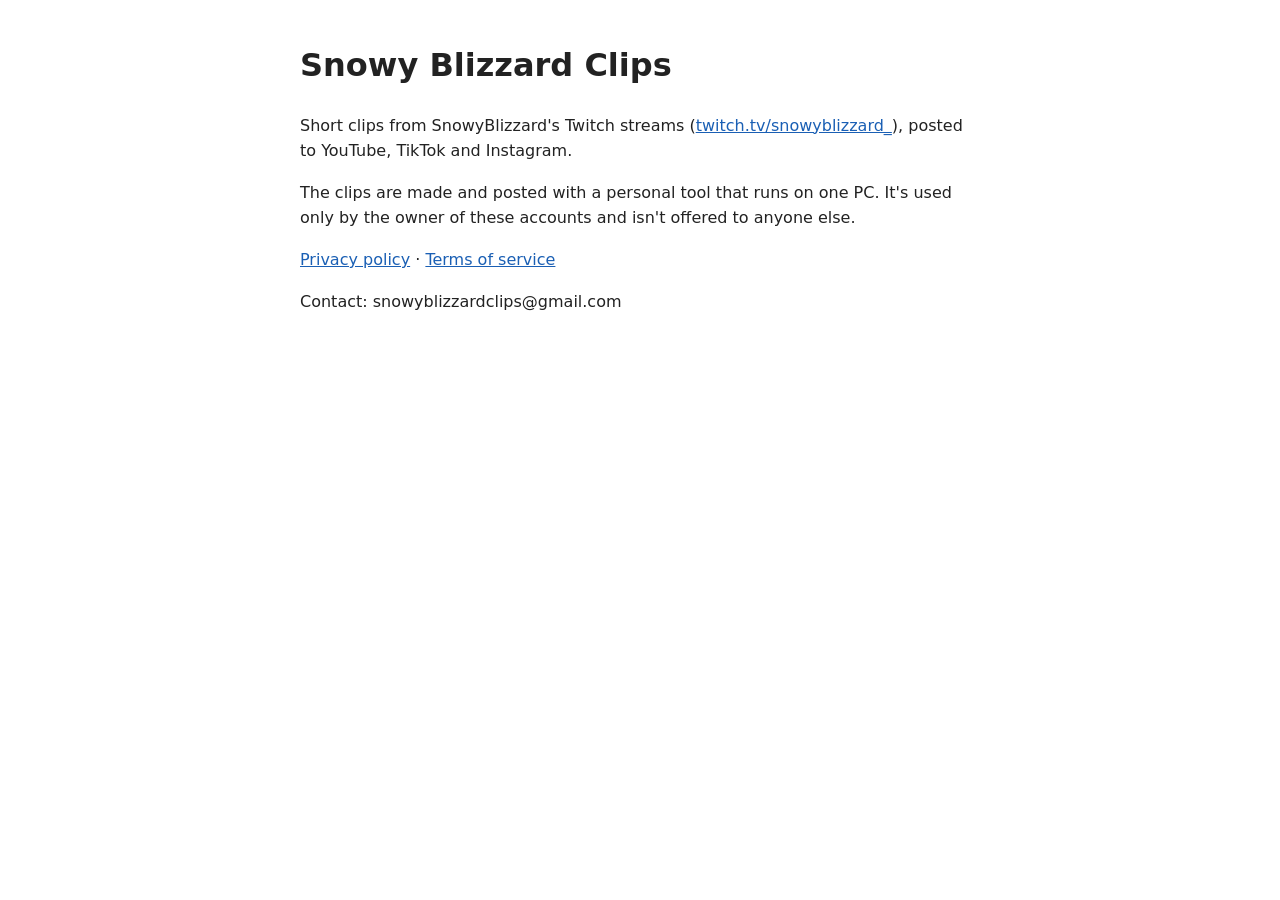
==== index.html @ 57be57d3 "Site pages for the clip accounts" ====
<!doctype html>
<html lang="en">
<head>
<meta charset="utf-8">
<meta name="viewport" content="width=device-width, initial-scale=1">
<title>Snowy Blizzard Clips</title>
<style>
  body { font: 16px/1.6 system-ui, sans-serif; max-width: 680px; margin: 40px auto; padding: 0 16px; color: #222; }
  a { color: #1a5fb4; }
</style>
</head>
<body>
<h1>Snowy Blizzard Clips</h1>
<p>Short clips from SnowyBlizzard's Twitch streams
  (<a href="https://www.twitch.tv/snowyblizzard_">twitch.tv/snowyblizzard_</a>), posted to YouTube, TikTok and
  Instagram.</p>
<p>The clips are made and posted with a personal tool that runs on one PC. It's used only by the owner of these
  accounts and isn't offered to anyone else.</p>
<p><a href="privacy.html">Privacy policy</a> · <a href="terms.html">Terms of service</a></p>
<p>Contact: snowyblizzardclips@gmail.com</p>
</body>
</html>
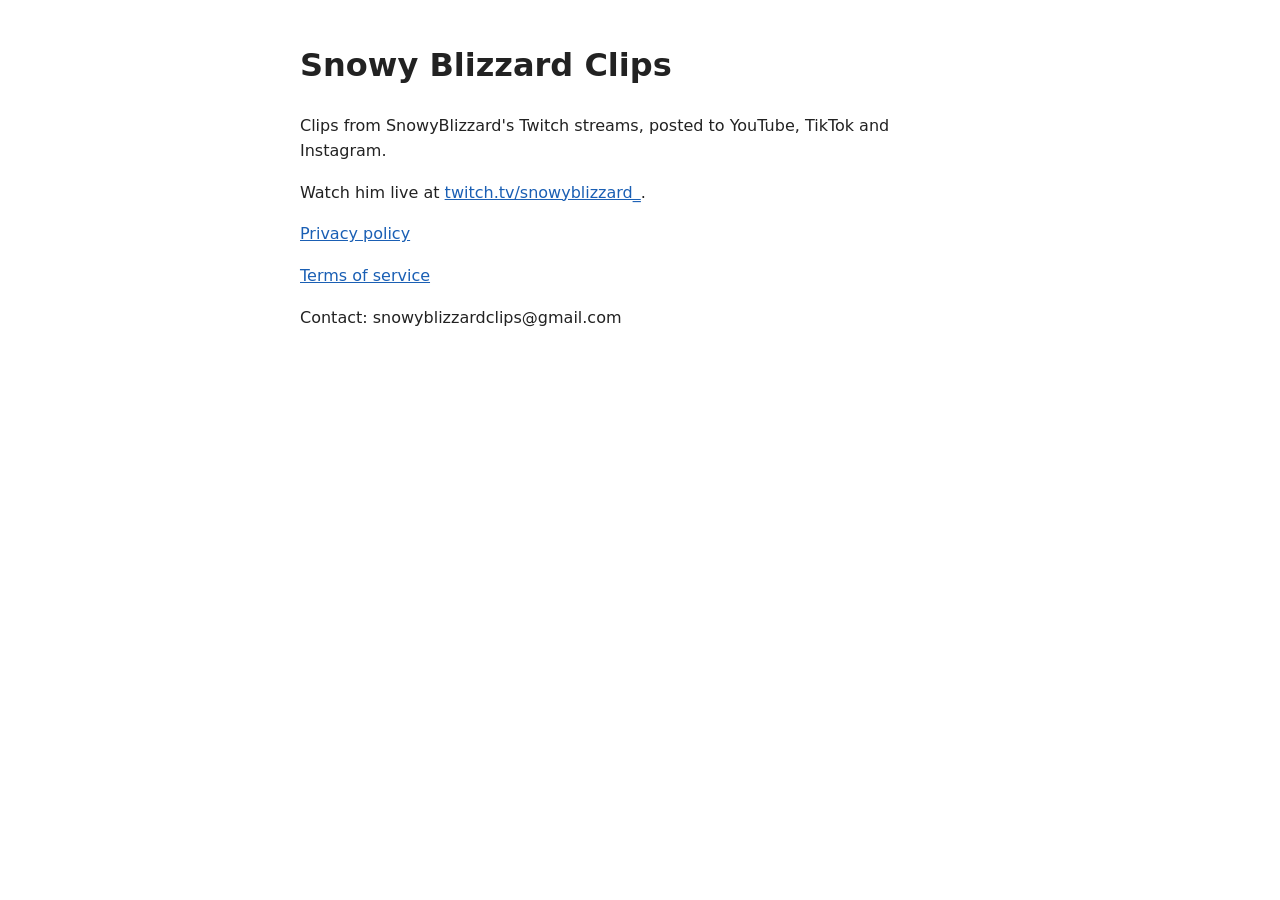
==== commit 66ea2c42: "Rewrite the pages in plain wording with a shared stylesheet" ====
--- a/index.html
+++ b/index.html
@@ -1,22 +1,17 @@
 <!doctype html>
 <html lang="en">
 <head>
-<meta charset="utf-8">
-<meta name="viewport" content="width=device-width, initial-scale=1">
-<title>Snowy Blizzard Clips</title>
-<style>
-  body { font: 16px/1.6 system-ui, sans-serif; max-width: 680px; margin: 40px auto; padding: 0 16px; color: #222; }
-  a { color: #1a5fb4; }
-</style>
+    <meta charset="utf-8">
+    <meta name="viewport" content="width=device-width, initial-scale=1">
+    <title>Snowy Blizzard Clips</title>
+    <link rel="stylesheet" href="style.css">
 </head>
 <body>
-<h1>Snowy Blizzard Clips</h1>
-<p>Short clips from SnowyBlizzard's Twitch streams
-  (<a href="https://www.twitch.tv/snowyblizzard_">twitch.tv/snowyblizzard_</a>), posted to YouTube, TikTok and
-  Instagram.</p>
-<p>The clips are made and posted with a personal tool that runs on one PC. It's used only by the owner of these
-  accounts and isn't offered to anyone else.</p>
-<p><a href="privacy.html">Privacy policy</a> · <a href="terms.html">Terms of service</a></p>
-<p>Contact: snowyblizzardclips@gmail.com</p>
+    <h1>Snowy Blizzard Clips</h1>
+    <p>Clips from SnowyBlizzard's Twitch streams, posted to YouTube, TikTok and Instagram.</p>
+    <p>Watch him live at <a href="https://www.twitch.tv/snowyblizzard_">twitch.tv/snowyblizzard_</a>.</p>
+    <p><a href="privacy.html">Privacy policy</a></p>
+    <p><a href="terms.html">Terms of service</a></p>
+    <p>Contact: snowyblizzardclips@gmail.com</p>
 </body>
 </html>
--- a/style.css
+++ b/style.css
@@ -0,0 +1,11 @@
+body {
+    font: 16px/1.6 system-ui, sans-serif;
+    max-width: 680px;
+    margin: 40px auto;
+    padding: 0 16px;
+    color: #222;
+}
+
+a {
+    color: #1a5fb4;
+}
